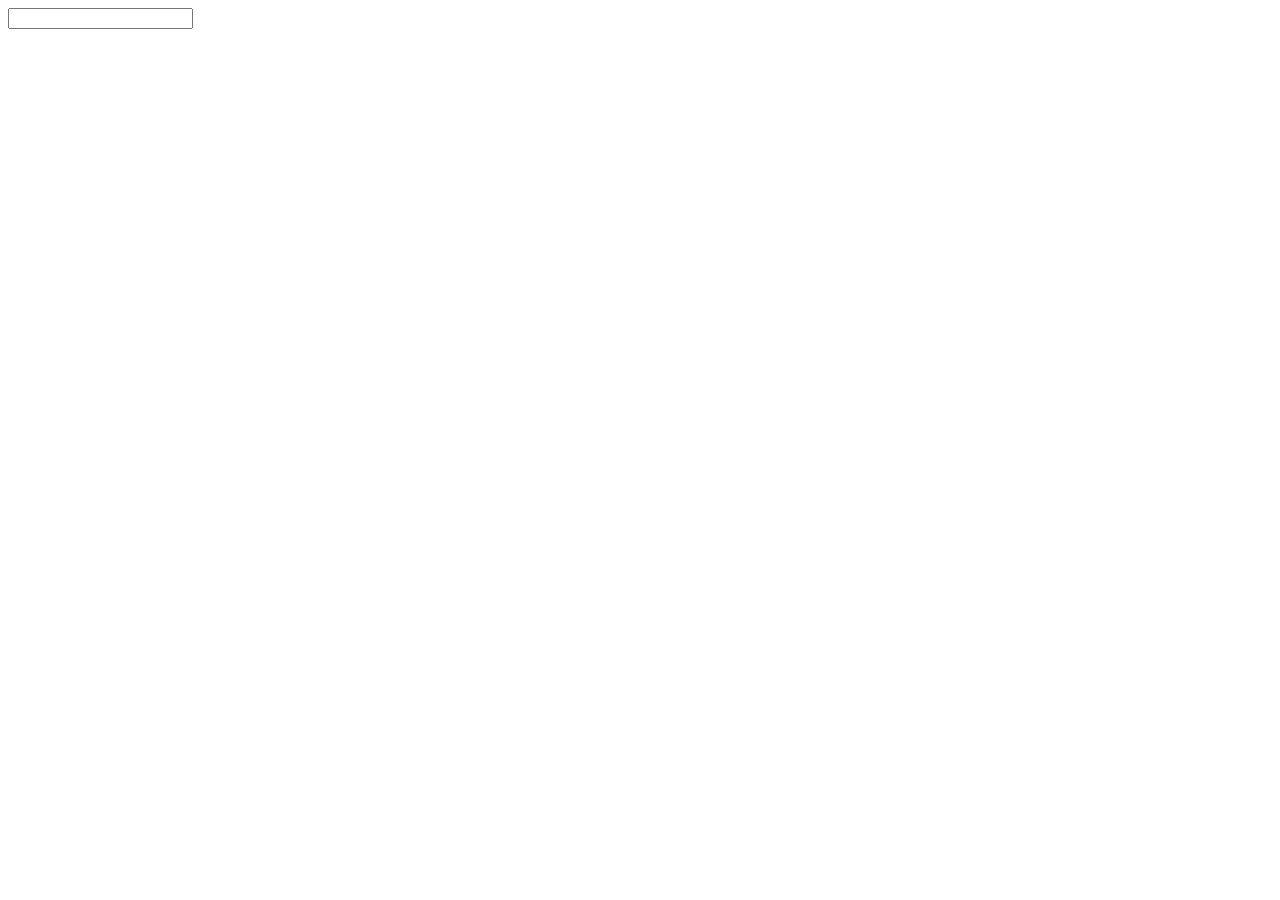
==== dia3/index.html @ a05cbc1e "Add Input e Function to manipulate values" ====
<!DOCTYPE html>
<html lang="en">
  <head>
    <meta charset="UTF-8" />
    <link rel="icon" type="image/svg+xml" href="favicon.svg" />
    <meta name="viewport" content="width=device-width, initial-scale=1.0" />
    <title>Dia 3</title>
  </head>
  <body>
    <form>
      <input type="text" data-js="user">
    </form>
    <script type="module" src="/src/main.js"></script>
  </body>
</html>
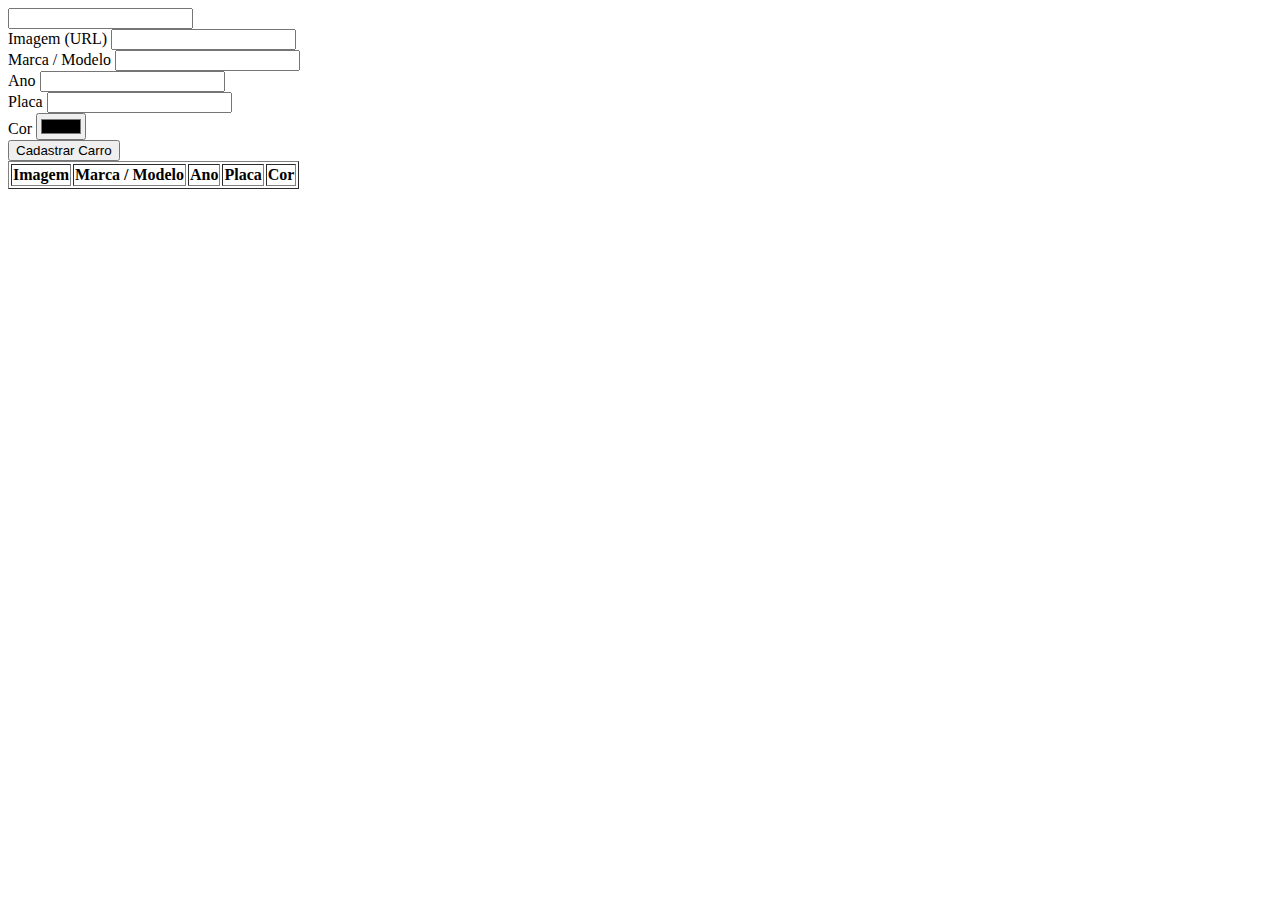
==== commit 0435b157: "Create Form for car registration" ====
--- a/dia3/index.html
+++ b/dia3/index.html
@@ -7,9 +7,54 @@
     <title>Dia 3</title>
   </head>
   <body>
-    <form>
+    <form data-js="form">
       <input type="text" data-js="user">
     </form>
+
+  <div class="cars">
+    <form data-js="cars-form">
+      <div>
+        <label for="image">Imagem (URL)</label>
+        <input type="text" id="image" name="image">
+      </div>
+
+      <div>
+        <label for="brand-model">Marca / Modelo</label>
+        <input type="text" name="brand-model" id="brand-model">
+      </div>
+
+      <div>
+        <label for="year">Ano</label>
+        <input type="number" name="year" id="year">
+      </div>
+
+      <div>
+        <label for="plate">Placa</label>
+        <input type="text" id="plate" name="plate">
+      </div>
+
+      <div>
+        <label for="color">Cor</label>
+        <input type="color" name="color" id="color">
+      </div>
+
+      <button type="submit">Cadastrar Carro</button>
+    </form>
+
+    <table border="1">
+      <thead>
+        <tr>
+          <th>Imagem</th>
+          <th>Marca / Modelo</th>
+          <th>Ano</th>
+          <th>Placa</th>
+          <th>Cor</th>
+        </tr>
+      </thead>
+
+      <tbody data-js="table"></tbody>
+    </table>
+  </div>
     <script type="module" src="/src/main.js"></script>
   </body>
 </html>
